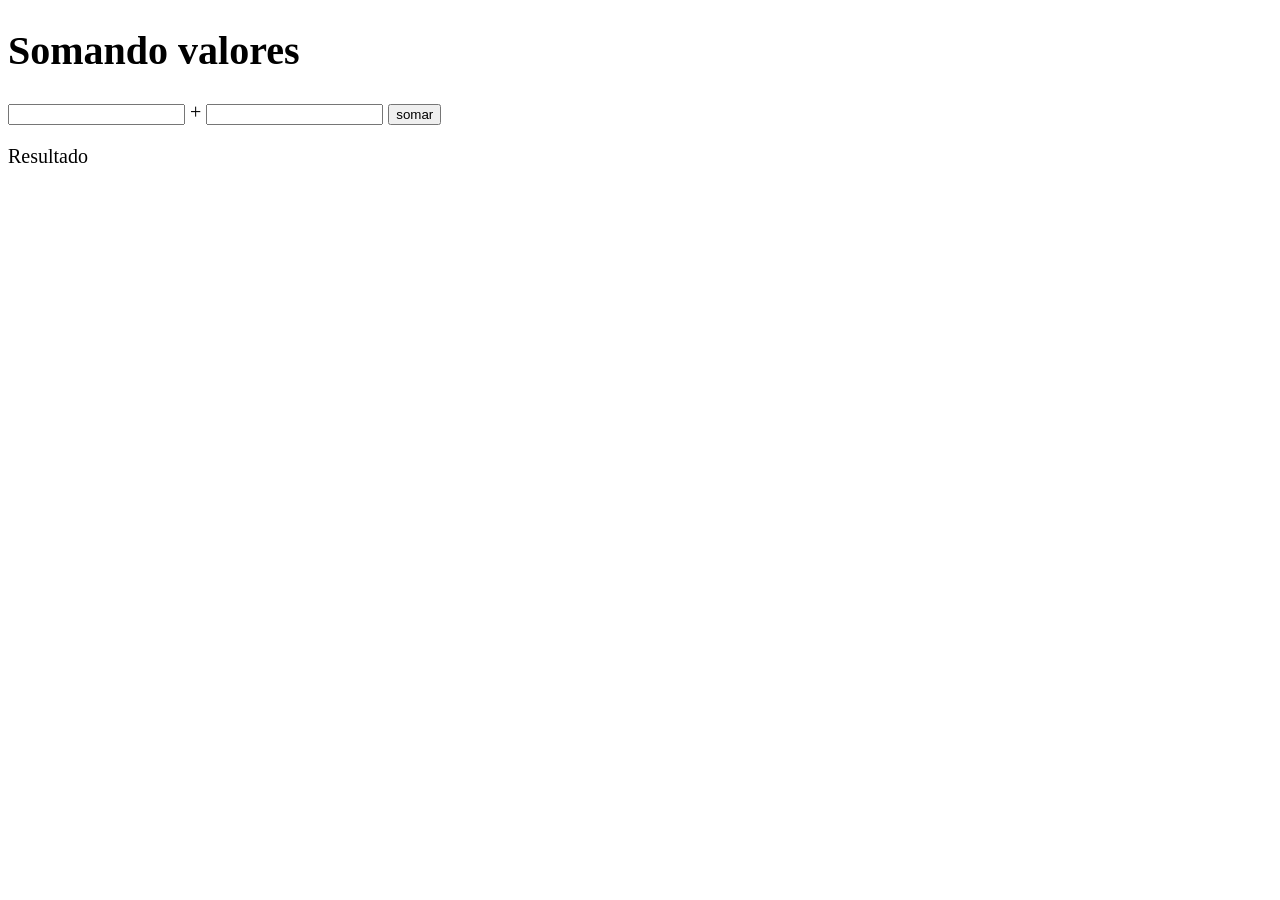
==== ex007.html @ 97c361c7 "ex007js" ====
<!DOCTYPE html>
<html lang="pt-br">
<head>
    <meta charset="UTF-8">
    <meta name="viewport" content="width=device-width, initial-scale=1.0">
    <title>Somando Números</title>
    <style>
        body{
            font-size: 20px;
        }
        div#res {
            padding-top: 20px;
        }
    </style>
</head>
<body>
    <h1>Somando valores</h1>
    <input type="number" name="txtn1" id="txtn1"> + 
    <input type="number" name="txtn2" id="txtn2">
    <input type="button" value="somar" onclick="somar()">
    <div id="res">Resultado</div>
    <script>
        function somar() {
            var tn1 = window.document.getElementById('txtn1')
            var tn2 = window.document.getElementById('txtn2')
            var res = window.document.getElementById('res')
            var n1 = Number(tn1.value)
            var n2 = Number(tn2.value)
            var soma = n1 + n2
            res.innerHTML = `A soma entre ${n1} e ${n2} é ` + soma


        }



    </script>
    
</body>
</html>
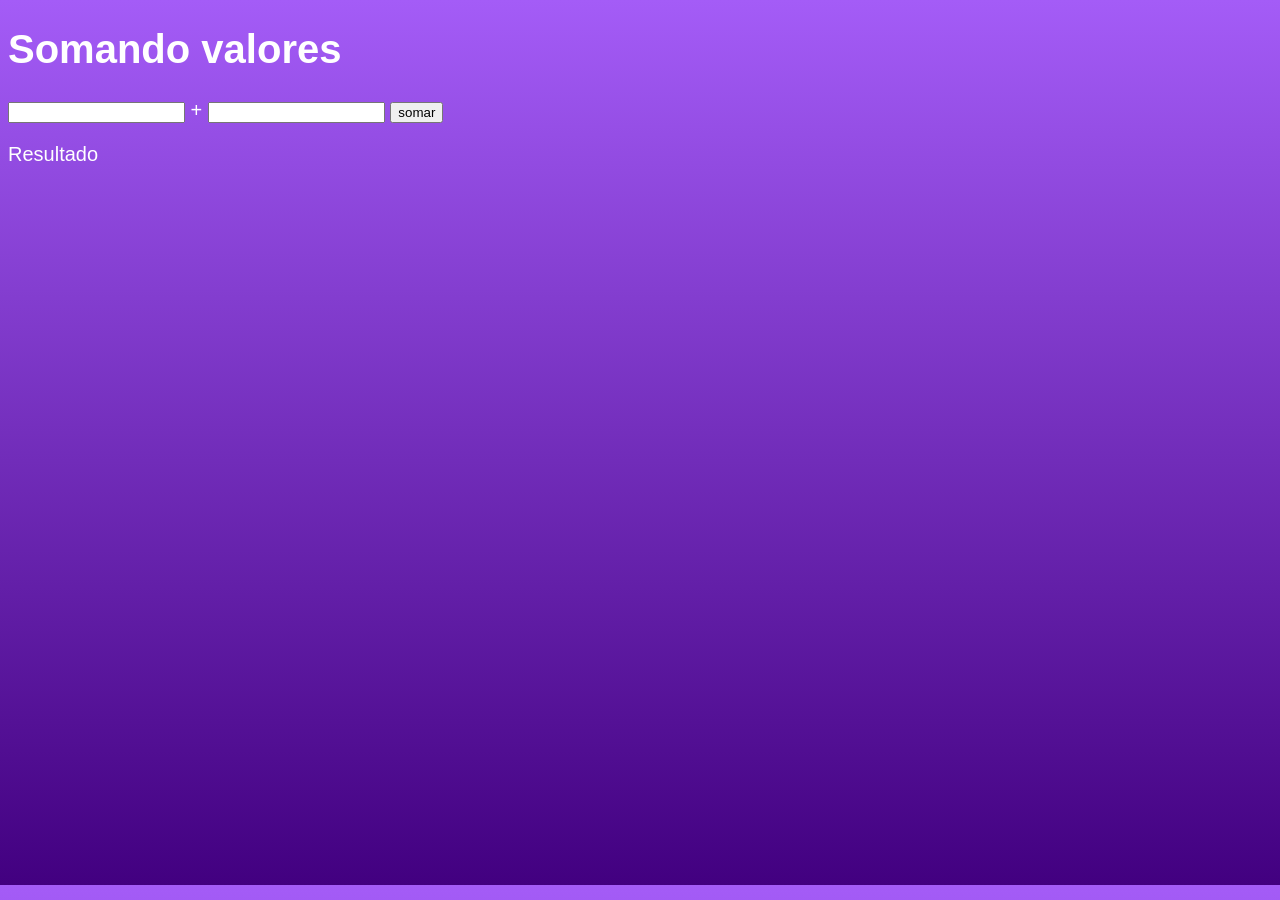
==== commit eb59c143: "ex008js" ====
--- a/ex007.html
+++ b/ex007.html
@@ -6,7 +6,11 @@
     <title>Somando Números</title>
     <style>
         body{
+            height: 94.5vh;
             font-size: 20px;
+            background-image: linear-gradient(to bottom, rgb(164, 92, 247), rgb(66, 0, 128));
+            color: white;
+            font-family: Arial, Helvetica, sans-serif;
         }
         div#res {
             padding-top: 20px;
